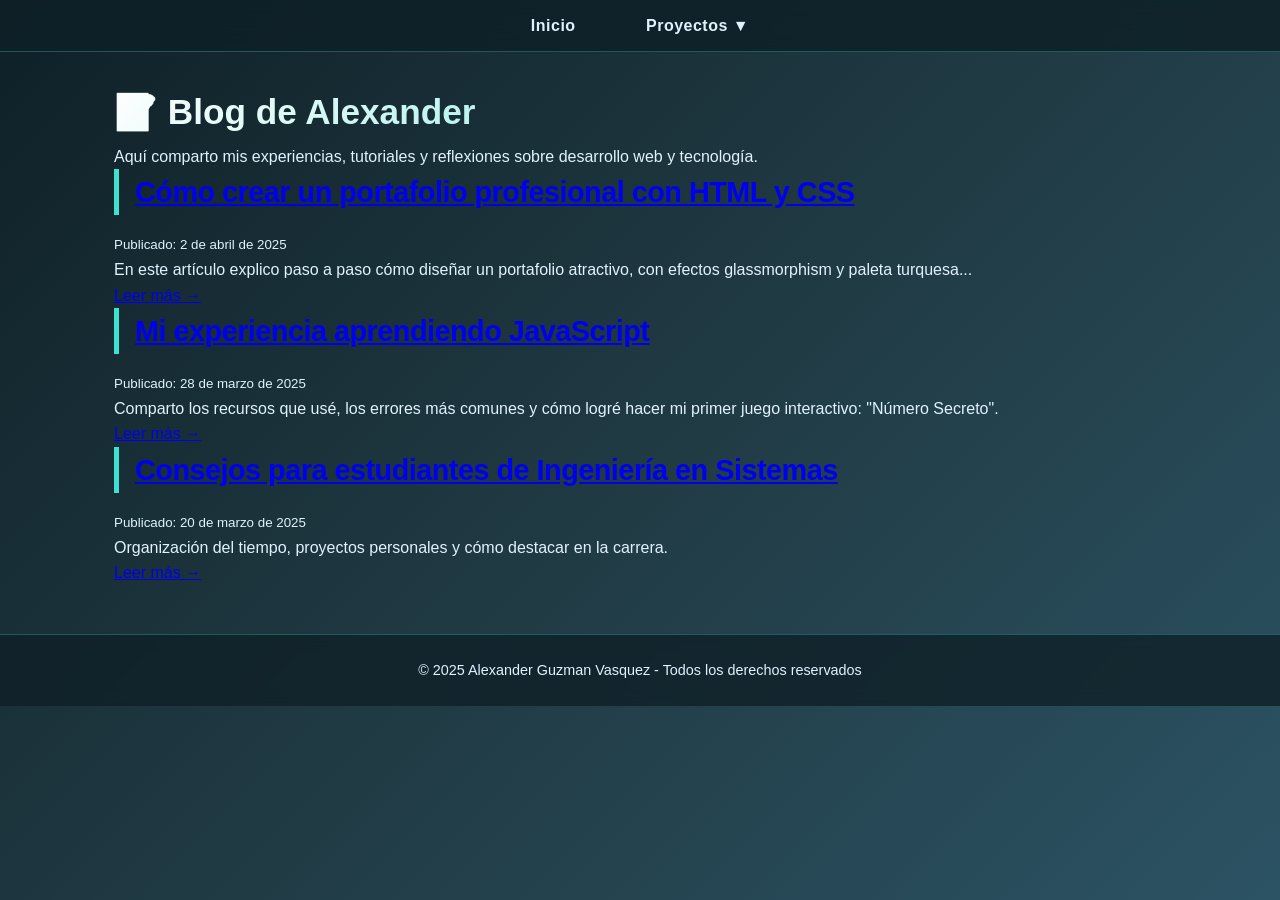
==== blog.html @ ff145e7a "Add files via upload" ====
﻿<!DOCTYPE html>
<html lang="es">
<head>
    <meta charset="UTF-8">
    <meta name="viewport" content="width=device-width, initial-scale=1.0">
    <title>Blog | Alexander Guzman</title>
    <link rel="stylesheet" href="styles.css">
</head>
<body>
    <header>
        <nav>
            <ul class="menu">
                <li><a href="index.html">Inicio</a></li>
                <li class="dropdown">
                    <a href="#">Proyectos ▼</a>
                    <ul class="submenu">
                        <li><a href="blog.html">Blog Personal</a></li>
                        <li><a href="juego.html">Número Secreto</a></li>
                    </ul>
                </li>
            </ul>
        </nav>
    </header>

    <main class="container">
        <section class="blog-container">
            <h1>📝 Blog de Alexander</h1>
            <p>Aquí comparto mis experiencias, tutoriales y reflexiones sobre desarrollo web y tecnología.</p>

            <div class="posts-list">
                <article class="post-item">
                    <h2><a href="#">Cómo crear un portafolio profesional con HTML y CSS</a></h2>
                    <small>Publicado: 2 de abril de 2025</small>
                    <p>En este artículo explico paso a paso cómo diseñar un portafolio atractivo, con efectos glassmorphism y paleta turquesa...</p>
                    <a href="#" class="leer-mas">Leer más →</a>
                </article>

                <article class="post-item">
                    <h2><a href="#">Mi experiencia aprendiendo JavaScript</a></h2>
                    <small>Publicado: 28 de marzo de 2025</small>
                    <p>Comparto los recursos que usé, los errores más comunes y cómo logré hacer mi primer juego interactivo: "Número Secreto".</p>
                    <a href="#" class="leer-mas">Leer más →</a>
                </article>

                <article class="post-item">
                    <h2><a href="#">Consejos para estudiantes de Ingeniería en Sistemas</a></h2>
                    <small>Publicado: 20 de marzo de 2025</small>
                    <p>Organización del tiempo, proyectos personales y cómo destacar en la carrera.</p>
                    <a href="#" class="leer-mas">Leer más →</a>
                </article>
            </div>
        </section>
    </main>

    <footer>
        <p>&copy; 2025 Alexander Guzman Vasquez - Todos los derechos reservados</p>
    </footer>
</body>
</html>
---- styles.css ----
﻿/* ===== RESET Y FUENTES ===== */
* {
    margin: 0;
    padding: 0;
    box-sizing: border-box;
}

body {
    font-family: 'Poppins', 'Segoe UI', Tahoma, Geneva, Verdana, sans-serif;
    background: linear-gradient(135deg, #0f2027, #203a43, #2c5364);
    background-attachment: fixed;
    color: #e0f2fe;
    line-height: 1.6;
    min-height: 100vh;
}

/* ===== HEADER Y MENÚ ===== */
header {
    background: rgba(15, 32, 39, 0.85);
    backdrop-filter: blur(12px);
    padding: 0.8rem 0;
    position: sticky;
    top: 0;
    z-index: 100;
    border-bottom: 1px solid rgba(64, 224, 208, 0.3);
}

.menu {
    list-style: none;
    display: flex;
    justify-content: center;
    gap: 2rem;
    flex-wrap: wrap;
}

.menu a {
    color: #e0f2fe;
    text-decoration: none;
    font-weight: 600;
    padding: 0.6rem 1.2rem;
    transition: all 0.3s ease;
    border-radius: 40px;
    letter-spacing: 0.5px;
}

.menu a:hover {
    background: rgba(64, 224, 208, 0.2);
    color: #40e0d0;
    transform: translateY(-2px);
}

.dropdown {
    position: relative;
}

.dropdown .submenu {
    display: none;
    position: absolute;
    top: 100%;
    left: 0;
    background: rgba(15, 32, 39, 0.95);
    backdrop-filter: blur(12px);
    list-style: none;
    min-width: 180px;
    border-radius: 16px;
    padding: 0.8rem 0;
    border: 1px solid rgba(64, 224, 208, 0.4);
    box-shadow: 0 10px 25px -5px rgba(0,0,0,0.3);
}

.dropdown:hover .submenu {
    display: block;
}

.submenu li a {
    display: block;
    padding: 0.6rem 1.5rem;
    color: #e0f2fe;
    transition: 0.2s;
}

.submenu li a:hover {
    background: rgba(64, 224, 208, 0.15);
    padding-left: 2rem;
    color: #40e0d0;
}

/* ===== CONTENEDOR PRINCIPAL ===== */
.container {
    max-width: 1100px;
    margin: 2rem auto;
    padding: 0 1.5rem;
}

/* ===== PERFIL ===== */
.perfil {
    text-align: center;
    margin-bottom: 3rem;
    background: rgba(255,255,255,0.05);
    backdrop-filter: blur(8px);
    border-radius: 48px;
    padding: 2rem;
    border: 1px solid rgba(64,224,208,0.3);
    transition: transform 0.3s, box-shadow 0.3s;
}

.perfil:hover {
    transform: translateY(-6px);
    box-shadow: 0 20px 30px -12px rgba(0,0,0,0.4);
    border-color: #40e0d0;
}

.foto-perfil {
    width: 160px;
    height: 160px;
    border-radius: 50%;
    object-fit: cover;
    border: 4px solid #40e0d0;
    box-shadow: 0 8px 20px rgba(0,0,0,0.3);
    transition: 0.3s;
}

.foto-perfil:hover {
    transform: scale(1.03);
    border-color: #ffffff;
}

h1 {
    font-size: 2.2rem;
    margin: 1rem 0 0.2rem;
    background: linear-gradient(135deg, #ffffff, #40e0d0);
    background-clip: text;
    -webkit-background-clip: text;
    color: transparent;
}

.matricula {
    font-size: 1.1rem;
    background: rgba(64,224,208,0.2);
    display: inline-block;
    padding: 0.3rem 1.2rem;
    border-radius: 40px;
    backdrop-filter: blur(4px);
    margin: 0.5rem 0;
}

.descripcion {
    font-size: 1rem;
    opacity: 0.9;
}

/* ===== SECCIONES (SOBRE MÍ, PROYECTOS) ===== */
.sobre-mi, .proyectos-destacados, .juego-container {
    background: rgba(255,255,255,0.05);
    backdrop-filter: blur(8px);
    padding: 2rem;
    margin-bottom: 2rem;
    border-radius: 32px;
    border: 1px solid rgba(64,224,208,0.2);
    transition: all 0.3s;
}

.sobre-mi:hover, .proyectos-destacados:hover, .juego-container:hover {
    border-color: #40e0d0;
    box-shadow: 0 10px 20px -5px rgba(0,0,0,0.3);
}

h2 {
    color: #40e0d0;
    margin-bottom: 1rem;
    font-size: 1.8rem;
    letter-spacing: -0.5px;
    border-left: 5px solid #40e0d0;
    padding-left: 1rem;
}

/* ===== JUEGO (BOTONES Y INPUT) ===== */
.juego {
    display: flex;
    flex-wrap: wrap;
    justify-content: center;
    gap: 1rem;
    margin: 2rem 0;
}

.juego input {
    padding: 0.8rem 1.2rem;
    font-size: 1rem;
    width: 180px;
    text-align: center;
    border: 2px solid rgba(64,224,208,0.5);
    background: rgba(0,0,0,0.4);
    border-radius: 60px;
    color: white;
    font-weight: bold;
    transition: 0.2s;
}

.juego input:focus {
    outline: none;
    border-color: #40e0d0;
    box-shadow: 0 0 12px #40e0d0;
    transform: scale(1.02);
}

.juego button {
    padding: 0.8rem 1.5rem;
    font-size: 1rem;
    font-weight: bold;
    background: linear-gradient(135deg, #1e2a3a, #0f2027);
    color: #40e0d0;
    border: 1px solid #40e0d0;
    border-radius: 60px;
    cursor: pointer;
    transition: all 0.25s ease;
}

.juego button:hover {
    background: #40e0d0;
    color: #0f2027;
    transform: translateY(-3px);
    box-shadow: 0 8px 18px rgba(64,224,208,0.4);
}

.mensajes {
    margin-top: 1.5rem;
    font-size: 1.2rem;
    font-weight: 500;
    background: rgba(0,0,0,0.4);
    padding: 1rem;
    border-radius: 40px;
    text-align: center;
}

/* ===== FOOTER ===== */
footer {
    text-align: center;
    padding: 1.5rem;
    background: rgba(15,32,39,0.8);
    backdrop-filter: blur(8px);
    margin-top: 3rem;
    border-top: 1px solid rgba(64,224,208,0.3);
    font-size: 0.9rem;
}

/* ===== RESPONSIVE (móviles) ===== */
@media (max-width: 768px) {
    .menu {
        flex-direction: column;
        align-items: center;
        gap: 0.5rem;
    }
    .dropdown .submenu {
        position: static;
        margin-top: 0.5rem;
        width: 100%;
        text-align: center;
    }
    .container {
        padding: 0 1rem;
    }
    h1 {
        font-size: 1.6rem;
    }
    .juego {
        flex-direction: column;
        align-items: center;
    }
}
.foto-perfil {
    transition: transform 0.3s ease, box-shadow 0.3s ease;
    cursor: pointer;
}

.foto-perfil:hover {
    transform: scale(1.05);
    box-shadow: 0 0 20px rgba(64, 224, 208, 0.6);
}
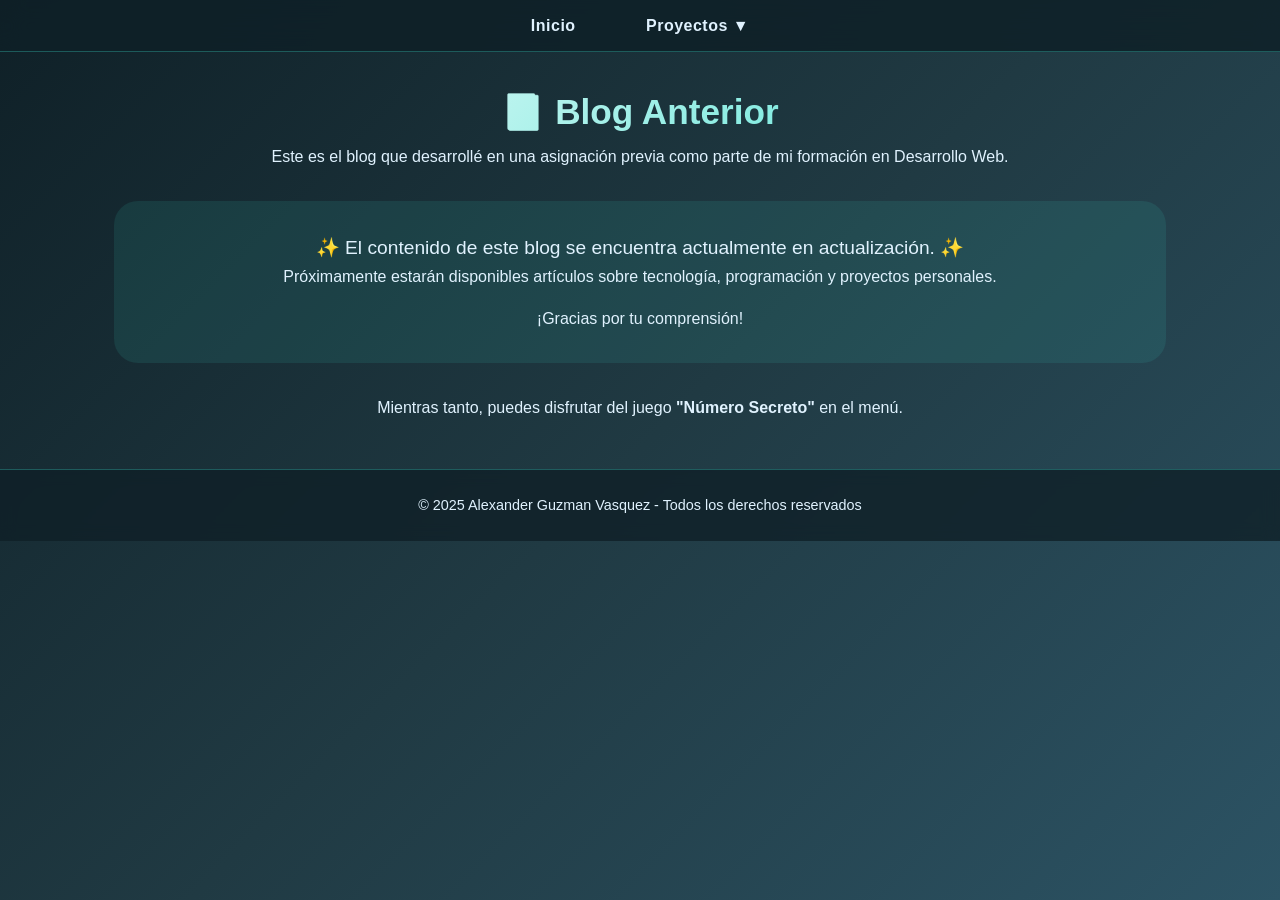
==== commit e290fa0c: "Update blog.html" ====
--- a/blog.html
+++ b/blog.html
@@ -3,7 +3,7 @@
 <head>
     <meta charset="UTF-8">
     <meta name="viewport" content="width=device-width, initial-scale=1.0">
-    <title>Blog | Alexander Guzman</title>
+    <title>Blog Anterior | Alexander Guzman</title>
     <link rel="stylesheet" href="styles.css">
 </head>
 <body>
@@ -14,7 +14,7 @@
                 <li class="dropdown">
                     <a href="#">Proyectos ▼</a>
                     <ul class="submenu">
-                        <li><a href="blog.html">Blog Personal</a></li>
+                        <li><a href="blog-anterior.html">Blog Anterior</a></li>
                         <li><a href="juego.html">Número Secreto</a></li>
                     </ul>
                 </li>
@@ -23,32 +23,15 @@
     </header>
 
     <main class="container">
-        <section class="blog-container">
-            <h1>📝 Blog de Alexander</h1>
-            <p>Aquí comparto mis experiencias, tutoriales y reflexiones sobre desarrollo web y tecnología.</p>
-
-            <div class="posts-list">
-                <article class="post-item">
-                    <h2><a href="#">Cómo crear un portafolio profesional con HTML y CSS</a></h2>
-                    <small>Publicado: 2 de abril de 2025</small>
-                    <p>En este artículo explico paso a paso cómo diseñar un portafolio atractivo, con efectos glassmorphism y paleta turquesa...</p>
-                    <a href="#" class="leer-mas">Leer más →</a>
-                </article>
-
-                <article class="post-item">
-                    <h2><a href="#">Mi experiencia aprendiendo JavaScript</a></h2>
-                    <small>Publicado: 28 de marzo de 2025</small>
-                    <p>Comparto los recursos que usé, los errores más comunes y cómo logré hacer mi primer juego interactivo: "Número Secreto".</p>
-                    <a href="#" class="leer-mas">Leer más →</a>
-                </article>
-
-                <article class="post-item">
-                    <h2><a href="#">Consejos para estudiantes de Ingeniería en Sistemas</a></h2>
-                    <small>Publicado: 20 de marzo de 2025</small>
-                    <p>Organización del tiempo, proyectos personales y cómo destacar en la carrera.</p>
-                    <a href="#" class="leer-mas">Leer más →</a>
-                </article>
+        <section class="blog-container" style="text-align: center;">
+            <h1>📘 Blog Anterior</h1>
+            <p>Este es el blog que desarrollé en una asignación previa como parte de mi formación en Desarrollo Web.</p>
+            <div style="background: rgba(64,224,208,0.1); padding: 2rem; border-radius: 24px; margin: 2rem 0;">
+                <p style="font-size: 1.2rem;">✨ El contenido de este blog se encuentra actualmente en actualización. ✨</p>
+                <p>Próximamente estarán disponibles artículos sobre tecnología, programación y proyectos personales.</p>
+                <p style="margin-top: 1rem;">¡Gracias por tu comprensión!</p>
             </div>
+            <p>Mientras tanto, puedes disfrutar del juego <strong>"Número Secreto"</strong> en el menú.</p>
         </section>
     </main>
 
@@ -56,4 +39,4 @@
         <p>&copy; 2025 Alexander Guzman Vasquez - Todos los derechos reservados</p>
     </footer>
 </body>
-</html>+</html>
